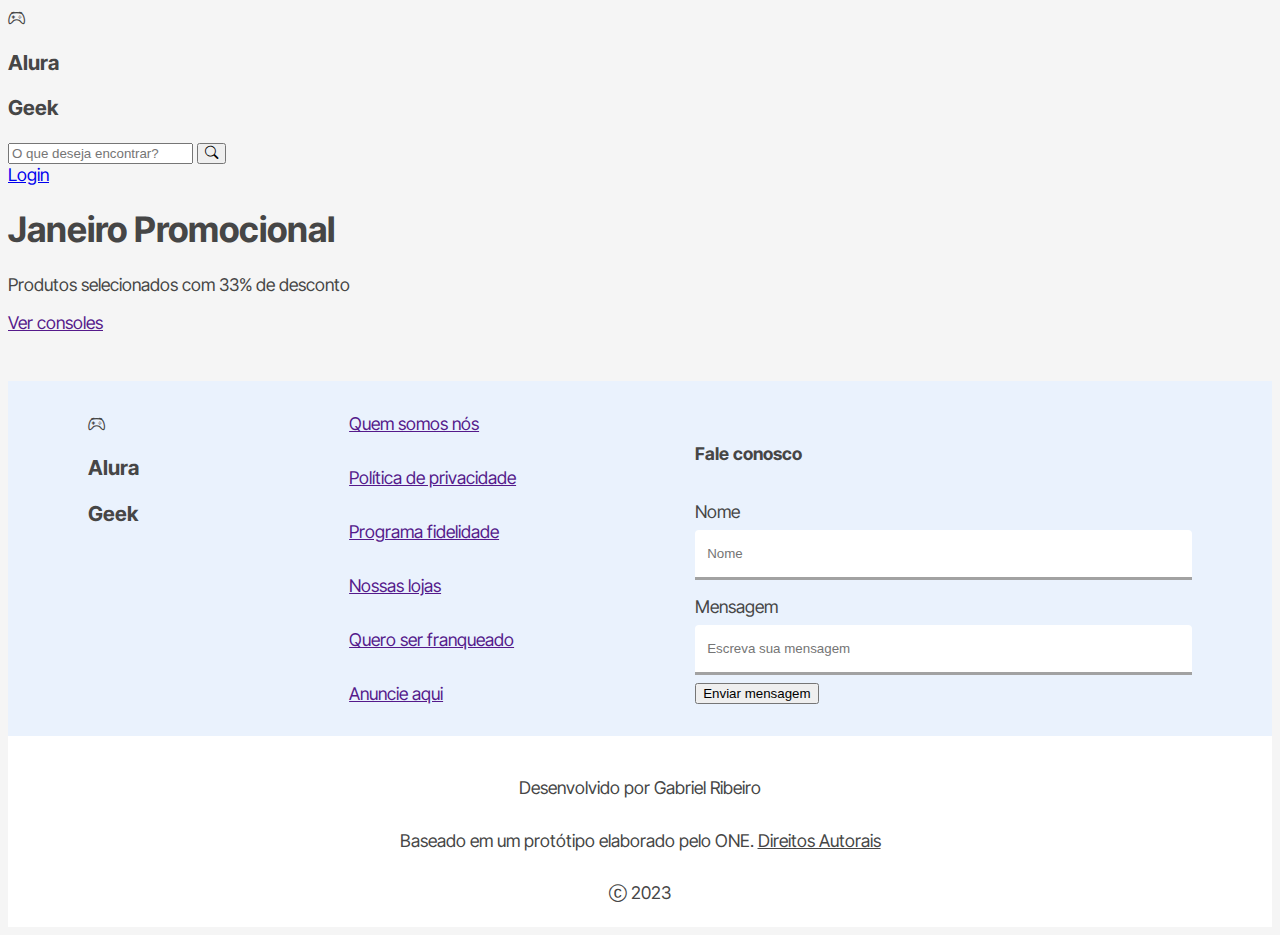
==== index.html @ 3007045c "Implementando validação de formulário da página de login" ====
<!DOCTYPE html>
<html lang="pt-BR">
<head>
  <meta charset="UTF-8">
  <meta http-equiv="X-UA-Compatible" content="IE=edge">
  <meta name="viewport" content="width=device-width, initial-scale=1.0">
  
  <!-- <meta http-equiv="Content-Security-Policy" content="default-src 'unsafe-inline'; style-src 'self' https://fonts.googleapis.com; img-src 'self'; font-src 'self' https://fonts.gstatic.com; script-src 'self';"> -->
  
  <link rel="stylesheet" href="./assets/css/style.css">
  
  <!-- Importação da Fonte -->
  <link rel="preconnect" href="https://fonts.googleapis.com">
  <link rel="preconnect" href="https://fonts.gstatic.com" crossorigin>
  <link href="https://fonts.googleapis.com/css2?family=Inter+Tight:ital,wght@0,300;0,400;0,500;0,600;0,700;1,300;1,400;1,500;1,600;1,700&display=swap" rel="stylesheet">

  <link rel="stylesheet" href="https://cdn.jsdelivr.net/npm/bootstrap-icons@1.10.3/font/bootstrap-icons.css">
  
  <title>Home - Alura Geek</title>
</head>
<body>
  
  <div class="all">
    <nav class="menu">
      <div class="logo">
        <i class="bi bi-controller logo__icone"></i>
        <h3 class="logo__titulo-destaque">Alura</h3>
        <h3 class="logo__titulo">Geek</h3>
      </div>
      
      <form action="" method="post" class="menu__form-group">
        <input type="text" name="" id="" class="menu__form-group__input" placeholder="O que deseja encontrar?" required>
        <button class="menu__form-group__botao"><i class="bi bi-search"></i></button>
      </form>
      
      <a href="./login.html" class="menu__botao">Login</a>
    </nav>
    
    <header class="cabecalho">
      <h1 class="cabecalho__titulo"><span data-mes-atual>Janeiro</span> Promocional</h1>
      <p class="cabecalho__descricao">Produtos selecionados com 33% de desconto</p>
      <a href="" class="cabecalho__botao">Ver consoles</a>
    </header>
    
    <main class="conteudo">
      <section class="produtos">
        
      </section>
    </main>
    
    <footer class="rodape">
      <div class="rodape__principal">
        <div class="logo">
          <i class="bi bi-controller logo__icone"></i>
          <h3 class="logo__titulo-destaque">Alura</h3>
          <h3 class="logo__titulo">Geek</h3>
        </div>
        
        <div class="rodape__lista">
          <ul class="lista">
            <li class="lista__item"><a href="" class="lista__item__link">Quem somos nós</a></li>
            <li class="lista__item"><a href="" class="lista__item__link">Política de privacidade</a></li>
            <li class="lista__item"><a href="" class="lista__item__link">Programa fidelidade</a></li>
            <li class="lista__item"><a href="" class="lista__item__link">Nossas lojas</a></li>
            <li class="lista__item"><a href="" class="lista__item__link">Quero ser franqueado</a></li>
            <li class="lista__item"><a href="" class="lista__item__link">Anuncie aqui</a></li>
          </ul>
        </div>
        
        <form action="" class="rodape__contato">
          <h5 class="rodape__contato__titulo">Fale conosco</h5>
          <label for="nome" class="rodape__contato__descricao-input">Nome</label>
          <input type="text" class="rodape__contato__input" id="nome" placeholder="Nome" maxlength="20" required>
          
          <label for="mensagem" class="rodape__contato__descricao-input">Mensagem</label>
          <input type="text" class="rodape__contato__input" id="mensagem" placeholder="Escreva sua mensagem" maxlength="60" required>
          
          <button type="submit" class="rodape__contato__botao">Enviar mensagem</button>
        </form>
      </div>
      
      <div class="rodape__tarja">
        <p class="rodape__tarja__creditos">Desenvolvido por Gabriel Ribeiro</p>
        <p class="rodape__tarja__creditos">Baseado em um protótipo elaborado pelo ONE. <a class="link-visivel" data-direito-autorais>Direitos Autorais</a></p>
        <time class="rodape__tarja__ano"><i class="bi bi-c-circle"></i>&nbsp;<span data-ano-atual>2023</span></time>
      </div>
    </footer>
  </div>

  <!-- <div class="overlay-2">
    <div class="lds-ring-2"><div></div><div></div><div></div><div></div></div>
  </div> -->

  <dialog class="modal" data-modal>
    <h3>Atribuição de Direitos Autorais</h3>
    
    <br><p>Para o desenvolvimento deste site foram usados recursos das seguintes bibliotecas e/ou serviços:</p>

    <ul>
      <li>Unsplash</li>
      <li>SVG Repo</li>
      <li>Bootstrap</li>
      <li>Bootstrap Icons</li>
    </ul>

    <button data-modal-fecha>Fechar</button>
  </dialog>

  <noscript>
    <div class="box-no-script">         
      <div class="texto-pagina-centralizado-alt">
        <h2 class="titulo-texto-pagina-centralizado">Este site não funciona com o 
          <span class="destaque-pagina-centralizado">Javascript desabilitado</span></h2><br>
          
        <p class="label-texto-pagina-centralizado">Muitos dos recursos usados funcionam através do Javascript e sem ele a navegabilidade e o próprio funcionamento do site são comprometidos</p>
          
        <p class="label-texto-pagina-centralizado">Portanto, habilite o Javascript e navegue pelo site</p><br>
        <button data-recarrega-pagina class="btn-principal-no-script" id="btn-redirecionar-inicio" name="btn-redirecionar-inicio">Recarregar</button>
      </div>
    </div>
  </noscript>
  
  <script type="module" src="./assets/js/scripts.js"></script>
  <script type="module" src="./assets/js/home.js"></script>
</body>
</html>
---- assets/css/style.css ----
@import url(normalize.css);
@import url(reset.css);
@import url(variaveis.css);

@import url(loader.css);
@import url(no-script.css);
@import url(modal.css);

@import url(./componentes/botoes.css);
@import url(./componentes/form-grupos.css);
@import url(./componentes/alert.css);

@import url(./elementos/menu.css);
@import url(./elementos/logo.css);
@import url(./elementos/cabecalho.css);
@import url(./elementos/conteudo.css);
@import url(./elementos/formulario.css);
@import url(./elementos/produtos.css);

@import url(./elementos/rodape.css);

body{
  font-family: 'Inter Tight', sans-serif;
  background-color: var(--cor-de-fundo);
  color: var(--preto);
  font-size: 1.1rem;
}

:focus{
  outline: none;
  box-shadow:  0px 0px 0px 2.5px var(--azul-claro-medio);
  -webkit-box-shadow: 0px 0px 0px 2.5px var(--azul-claro-medio);
  -moz-box-shadow: 0px 0px 0px 2.5px var(--azul-claro-medio);
  outline: none;
  border-color: var(--azul-claro-forte);
}

.all{
  margin: auto;
}

a, button{
  cursor: pointer;

}

.link-visivel{
  text-decoration: underline;
}

.feedback-validacao{
  margin-top: 0.5;
  margin-bottom: 0.75rem;
  color: var(--vermelho);
  font-size: 1rem;
}

.none{
  display: none;
}
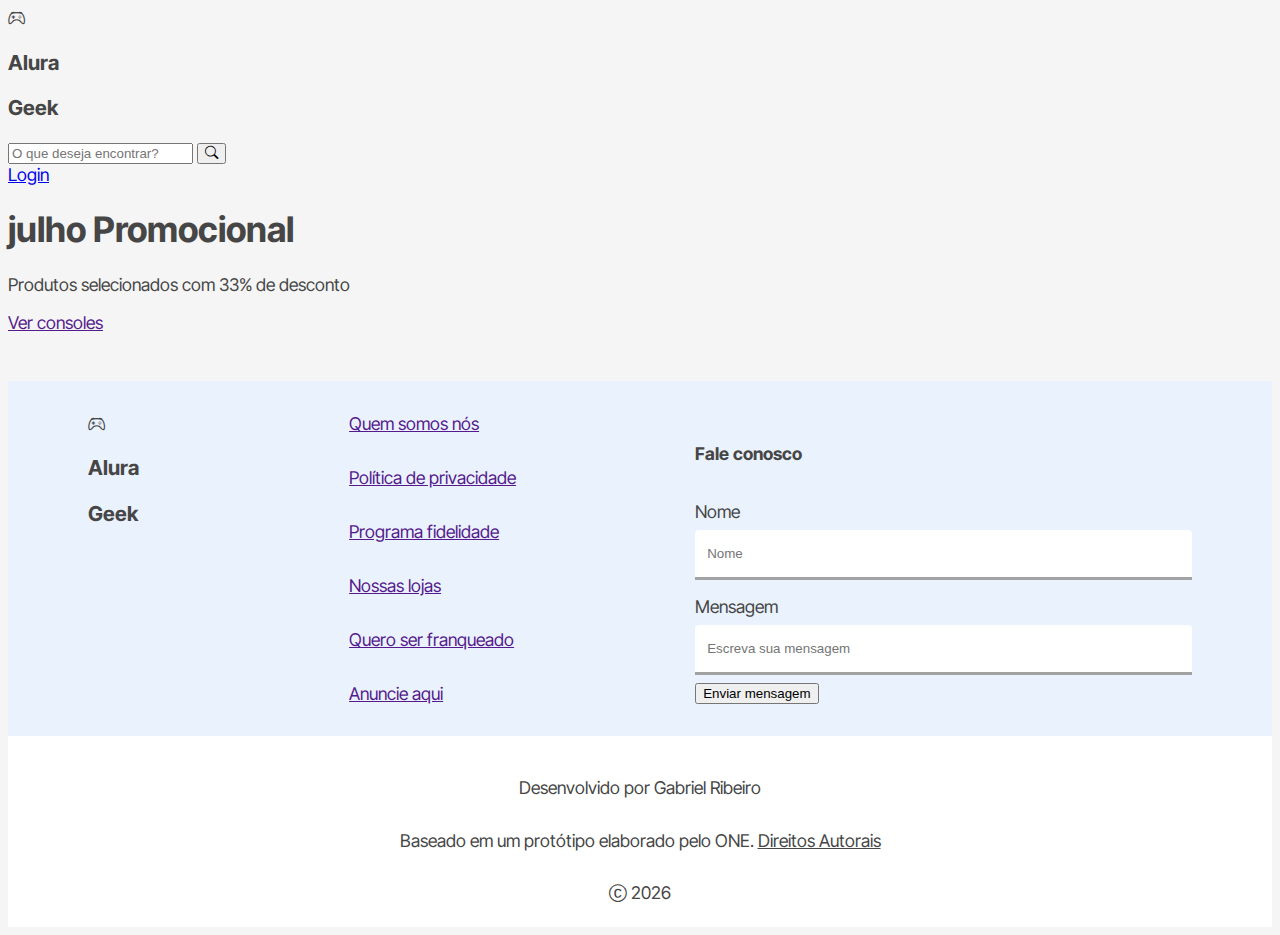
==== commit 6d782a9d: "Implementando overlay de carregamento" ====
--- a/index.html
+++ b/index.html
@@ -69,11 +69,17 @@
         
         <form action="" class="rodape__contato">
           <h5 class="rodape__contato__titulo">Fale conosco</h5>
-          <label for="nome" class="rodape__contato__descricao-input">Nome</label>
-          <input type="text" class="rodape__contato__input" id="nome" placeholder="Nome" maxlength="20" required>
+          <div class="form__grupo">
+            <label for="nome" class="rodape__contato__descricao-input">Nome</label>
+            <input type="text" class="rodape__contato__input" id="nome" data-input="nome" placeholder="Nome" maxlength="20" required>
+            <span class="feedback-validacao none"></span>
+          </div>
           
-          <label for="mensagem" class="rodape__contato__descricao-input">Mensagem</label>
-          <input type="text" class="rodape__contato__input" id="mensagem" placeholder="Escreva sua mensagem" maxlength="60" required>
+          <div class="form__grupo">
+            <label for="mensagem" class="rodape__contato__descricao-input">Mensagem</label>
+            <input type="text" class="rodape__contato__input" id="mensagem" data-input="mensagem" placeholder="Escreva sua mensagem" maxlength="60" required>
+            <span class="feedback-validacao none"></span>
+          </div>
           
           <button type="submit" class="rodape__contato__botao">Enviar mensagem</button>
         </form>
@@ -87,9 +93,9 @@
     </footer>
   </div>
 
-  <!-- <div class="overlay-2">
+  <div class="overlay-2">
     <div class="lds-ring-2"><div></div><div></div><div></div><div></div></div>
-  </div> -->
+  </div>
 
   <dialog class="modal" data-modal>
     <h3>Atribuição de Direitos Autorais</h3>
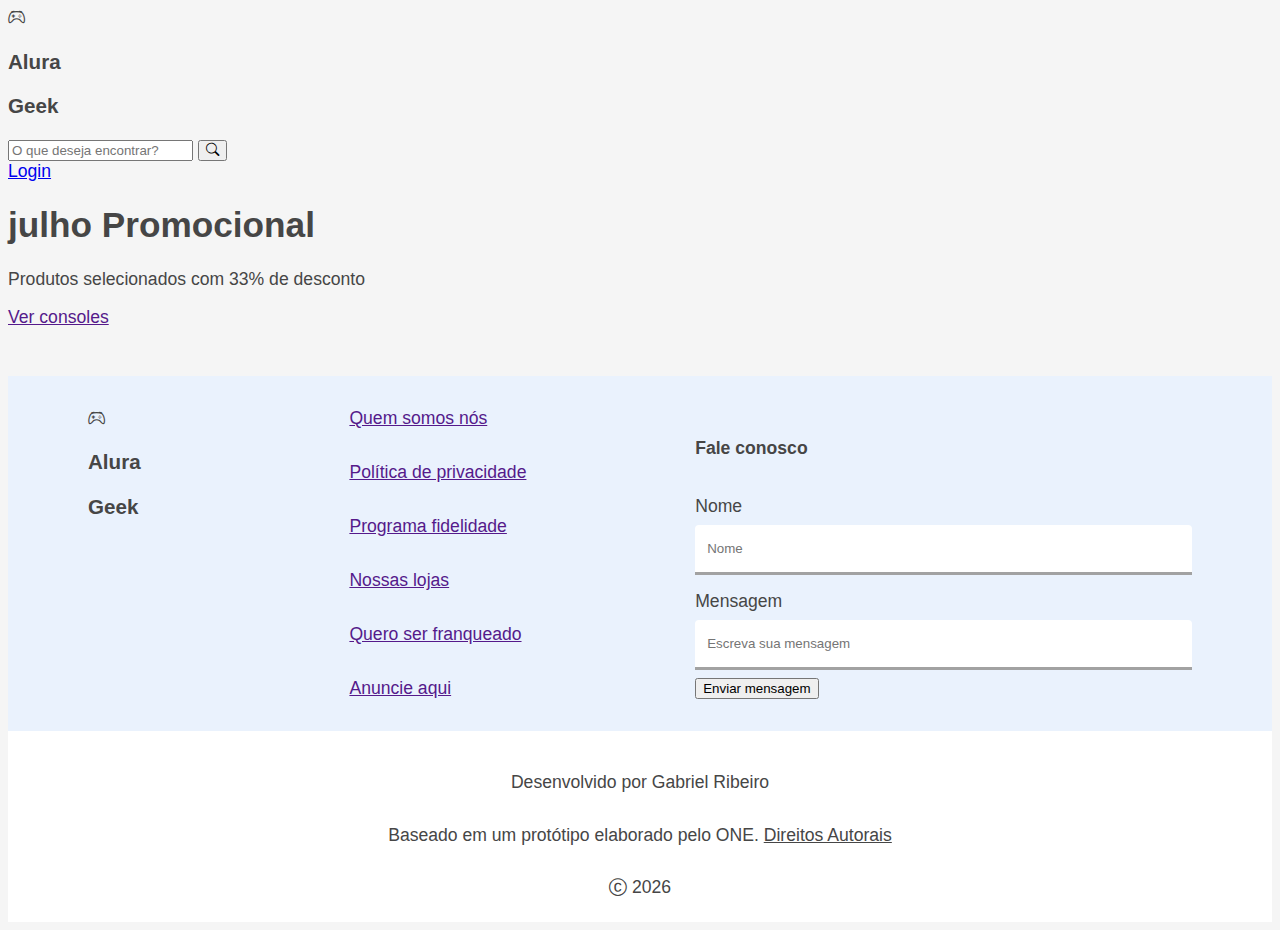
==== commit 64f0ba3e: "Add. propriedades meta em todas as páginas" ====
--- a/index.html
+++ b/index.html
@@ -5,8 +5,15 @@
   <meta http-equiv="X-UA-Compatible" content="IE=edge">
   <meta name="viewport" content="width=device-width, initial-scale=1.0">
   
-  <!-- <meta http-equiv="Content-Security-Policy" content="default-src 'unsafe-inline'; style-src 'self' https://fonts.googleapis.com; img-src 'self'; font-src 'self' https://fonts.gstatic.com; script-src 'self';"> -->
+  <meta name="keywords" content="Geek, StarWars, Consoles, E-comerce">
+  <meta name="author" content="Gabriel Ribeiro">
+  <meta property="og:title" content="Home - Alura Geek">
+  <meta property="og:description" content="Esta é a Alura Geek. Uma loja de produtos do mundo Nerd e relacionados. Confira o nosso catálogo de produtos :)">
+  <meta property="og:url" content="#">
+
+  <meta http-equiv="Content-Security-Policy" content="default-src 'unsafe-inline'; style-src 'self' https://fonts.googleapis.com https://cdn.jsdelivr.net/; img-src 'self'; font-src 'self' https://fonts.gstatic.com https://cdn.jsdelivr.net/; script-src 'self'">
   
+  <link rel="shortcut icon" href="./assets/img/favicon.svg" type="image/x-icon">
   <link rel="stylesheet" href="./assets/css/style.css">
   
   <!-- Importação da Fonte -->
@@ -97,20 +104,7 @@
     <div class="lds-ring-2"><div></div><div></div><div></div><div></div></div>
   </div>
 
-  <dialog class="modal" data-modal>
-    <h3>Atribuição de Direitos Autorais</h3>
-    
-    <br><p>Para o desenvolvimento deste site foram usados recursos das seguintes bibliotecas e/ou serviços:</p>
-
-    <ul>
-      <li>Unsplash</li>
-      <li>SVG Repo</li>
-      <li>Bootstrap</li>
-      <li>Bootstrap Icons</li>
-    </ul>
-
-    <button data-modal-fecha>Fechar</button>
-  </dialog>
+  <section data-importacoes-html></section>
 
   <noscript>
     <div class="box-no-script">         
